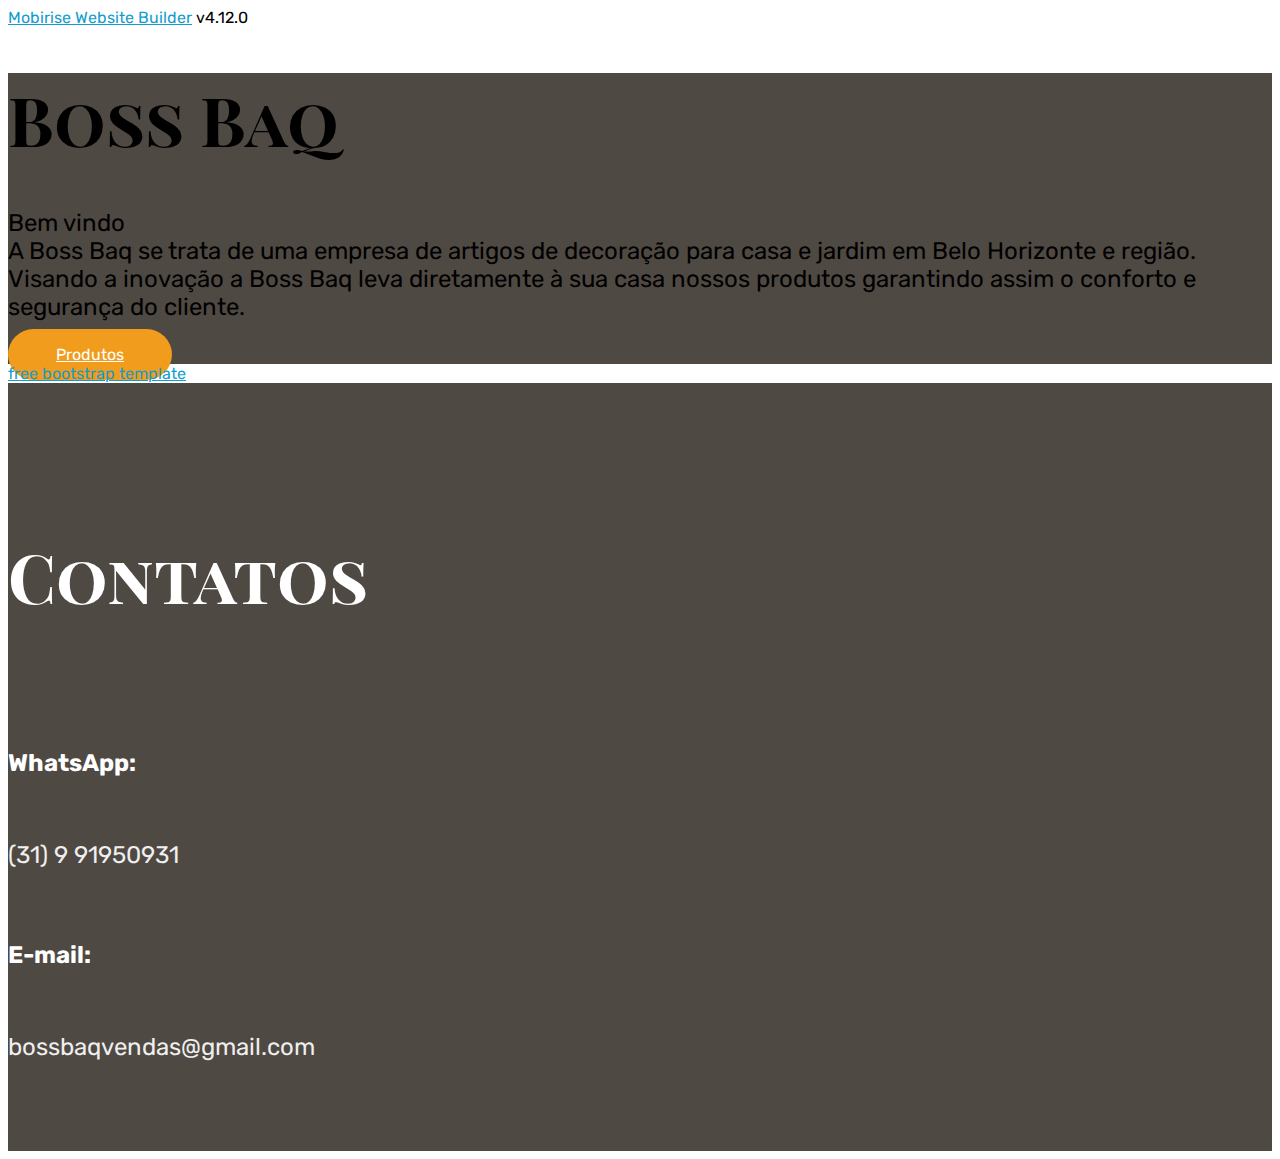
==== index.html @ 39718cab "create github pages" ====
<!DOCTYPE html>
<html  >
<head>
  <!-- Site made with Mobirise Website Builder v4.12.0, https://mobirise.com -->
  <meta charset="UTF-8">
  <meta http-equiv="X-UA-Compatible" content="IE=edge">
  <meta name="generator" content="Mobirise v4.12.0, mobirise.com">
  <meta name="viewport" content="width=device-width, initial-scale=1, minimum-scale=1">
  <link rel="shortcut icon" href="assets/images/logo4.png" type="image/x-icon">
  <meta name="description" content="">
  
  <title>BossBaq</title>
  <link rel="stylesheet" href="assets/web/assets/mobirise-icons/mobirise-icons.css">
  <link rel="stylesheet" href="assets/bootstrap/css/bootstrap.min.css">
  <link rel="stylesheet" href="assets/bootstrap/css/bootstrap-grid.min.css">
  <link rel="stylesheet" href="assets/bootstrap/css/bootstrap-reboot.min.css">
  <link rel="stylesheet" href="assets/tether/tether.min.css">
  <link rel="stylesheet" href="assets/theme/css/style.css">
  <link rel="preload" as="style" href="assets/mobirise/css/mbr-additional.css"><link rel="stylesheet" href="assets/mobirise/css/mbr-additional.css" type="text/css">
  
  
  
</head>
<body>
  <section class="header10 cid-s4LtJeg0G4 mbr-fullscreen mbr-parallax-background" id="header10-3">

    

    

    <div class="container">
        <div class="media-container-column mbr-white p-5 align-left col-lg-8 col-md-10 ml-auto">
            <h1 class="mbr-section-title mbr-bold pb-3 mbr-fonts-style display-1">Boss Baq</h1>
            
            <p class="mbr-text pb-3 mbr-fonts-style display-5">Bem vindo
<br>A Boss Baq se trata de uma empresa de artigos de decoração para casa e jardim em Belo Horizonte e região.
<br>Visando a inovação a Boss Baq leva diretamente à sua casa nossos produtos garantindo assim o conforto e segurança do cliente.</p>
            <div class="mbr-section-btn"><a class="btn btn-md btn-success display-4" href="https://mobirise.co">Produtos</a></div>
        </div>
    </div>

    <div class="mbr-arrow hidden-sm-down" aria-hidden="true">
        <a href="#next">
            <i class="mbri-down mbr-iconfont"></i>
        </a>
    </div>
</section>

<section class="engine"><a href="https://mobirise.info/r">free bootstrap template</a></section><section class="mbr-section contacts2 cid-s4Ly47SV1s" id="contacts2-5">
    <!---->
    
    <!---->
    <!--Overlay-->
    
    <!--Container-->
    <div class="container">
        <div class="row">
            <!--Titles-->
            <div class="title col-12">
                <h2 class="align-left mbr-fonts-style display-1">Contatos</h2>
                
            </div>
            <div class="col-12">
                <div class="row justify-content-center">
                    
                    <div class="col-12 col-md-4">
                        <div class="b b-phone">
                            <h5 class="align-left mbr-fonts-style m-0 display-5">
                                WhatsApp:
                            </h5>
                            <p class="mbr-text align-left mbr-fonts-style display-5">(31) 9 91950931</p>
                        </div>
                    </div>
                    <div class="col-12 col-md-4">
                        <div class="b b-mail">
                            <h5 class="align-left mbr-fonts-style m-0 display-5">
                                E-mail:
                            </h5>
                            <p class="mbr-text align-left mbr-fonts-style display-5">bossbaqvendas@gmail.com</p>
                        </div>
                    </div>
                </div>
            </div>
        </div>
    </div>
</section>


  <script src="assets/web/assets/jquery/jquery.min.js"></script>
  <script src="assets/popper/popper.min.js"></script>
  <script src="assets/bootstrap/js/bootstrap.min.js"></script>
  <script src="assets/tether/tether.min.js"></script>
  <script src="assets/smoothscroll/smooth-scroll.js"></script>
  <script src="assets/parallax/jarallax.min.js"></script>
  <script src="assets/theme/js/script.js"></script>
  
  
</body>
</html>
---- assets/mobirise/css/mbr-additional.css ----
@import url(https://fonts.googleapis.com/css?family=Playfair+Display+SC:400,400i,700,700i,900,900i&display=swap);
@import url(https://fonts.googleapis.com/css?family=Rubik:300,300i,400,400i,500,500i,700,700i,900,900i&display=swap);





body {
  font-family: Rubik;
}
.display-1 {
  font-family: 'Playfair Display SC', serif;
  font-size: 4.25rem;
  font-display: swap;
}
.display-1 > .mbr-iconfont {
  font-size: 6.8rem;
}
.display-2 {
  font-family: 'Rubik', sans-serif;
  font-size: 3rem;
  font-display: swap;
}
.display-2 > .mbr-iconfont {
  font-size: 4.8rem;
}
.display-4 {
  font-family: 'Rubik', sans-serif;
  font-size: 1rem;
  font-display: swap;
}
.display-4 > .mbr-iconfont {
  font-size: 1.6rem;
}
.display-5 {
  font-family: 'Rubik', sans-serif;
  font-size: 1.5rem;
  font-display: swap;
}
.display-5 > .mbr-iconfont {
  font-size: 2.4rem;
}
.display-7 {
  font-family: 'Rubik', sans-serif;
  font-size: 1rem;
  font-display: swap;
}
.display-7 > .mbr-iconfont {
  font-size: 1.6rem;
}
/* ---- Fluid typography for mobile devices ---- */
/* 1.4 - font scale ratio ( bootstrap == 1.42857 ) */
/* 100vw - current viewport width */
/* (48 - 20)  48 == 48rem == 768px, 20 == 20rem == 320px(minimal supported viewport) */
/* 0.65 - min scale variable, may vary */
@media (max-width: 768px) {
  .display-1 {
    font-size: 3.4rem;
    font-size: calc( 2.1374999999999997rem + (4.25 - 2.1374999999999997) * ((100vw - 20rem) / (48 - 20)));
    line-height: calc( 1.4 * (2.1374999999999997rem + (4.25 - 2.1374999999999997) * ((100vw - 20rem) / (48 - 20))));
  }
  .display-2 {
    font-size: 2.4rem;
    font-size: calc( 1.7rem + (3 - 1.7) * ((100vw - 20rem) / (48 - 20)));
    line-height: calc( 1.4 * (1.7rem + (3 - 1.7) * ((100vw - 20rem) / (48 - 20))));
  }
  .display-4 {
    font-size: 0.8rem;
    font-size: calc( 1rem + (1 - 1) * ((100vw - 20rem) / (48 - 20)));
    line-height: calc( 1.4 * (1rem + (1 - 1) * ((100vw - 20rem) / (48 - 20))));
  }
  .display-5 {
    font-size: 1.2rem;
    font-size: calc( 1.175rem + (1.5 - 1.175) * ((100vw - 20rem) / (48 - 20)));
    line-height: calc( 1.4 * (1.175rem + (1.5 - 1.175) * ((100vw - 20rem) / (48 - 20))));
  }
}
/* Buttons */
.btn {
  padding: 1rem 3rem;
  border-radius: 3px;
}
.btn-sm {
  padding: 0.6rem 1.5rem;
  border-radius: 3px;
}
.btn-md {
  padding: 1rem 3rem;
  border-radius: 3px;
}
.btn-lg {
  padding: 1.2rem 3.2rem;
  border-radius: 3px;
}
.bg-primary {
  background-color: #149dcc !important;
}
.bg-success {
  background-color: #f19c1c !important;
}
.bg-info {
  background-color: #82786e !important;
}
.bg-warning {
  background-color: #879a9f !important;
}
.bg-danger {
  background-color: #b1a374 !important;
}
.btn-primary,
.btn-primary:active {
  background-color: #149dcc !important;
  border-color: #149dcc !important;
  color: #ffffff !important;
}
.btn-primary:hover,
.btn-primary:focus,
.btn-primary.focus,
.btn-primary.active {
  color: #ffffff !important;
  background-color: #0d6786 !important;
  border-color: #0d6786 !important;
}
.btn-primary.disabled,
.btn-primary:disabled {
  color: #ffffff !important;
  background-color: #0d6786 !important;
  border-color: #0d6786 !important;
}
.btn-secondary,
.btn-secondary:active {
  background-color: #ff3366 !important;
  border-color: #ff3366 !important;
  color: #ffffff !important;
}
.btn-secondary:hover,
.btn-secondary:focus,
.btn-secondary.focus,
.btn-secondary.active {
  color: #ffffff !important;
  background-color: #e50039 !important;
  border-color: #e50039 !important;
}
.btn-secondary.disabled,
.btn-secondary:disabled {
  color: #ffffff !important;
  background-color: #e50039 !important;
  border-color: #e50039 !important;
}
.btn-info,
.btn-info:active {
  background-color: #82786e !important;
  border-color: #82786e !important;
  color: #ffffff !important;
}
.btn-info:hover,
.btn-info:focus,
.btn-info.focus,
.btn-info.active {
  color: #ffffff !important;
  background-color: #59524b !important;
  border-color: #59524b !important;
}
.btn-info.disabled,
.btn-info:disabled {
  color: #ffffff !important;
  background-color: #59524b !important;
  border-color: #59524b !important;
}
.btn-success,
.btn-success:active {
  background-color: #f19c1c !important;
  border-color: #f19c1c !important;
  color: #ffffff !important;
}
.btn-success:hover,
.btn-success:focus,
.btn-success.focus,
.btn-success.active {
  color: #ffffff !important;
  background-color: #b5710b !important;
  border-color: #b5710b !important;
}
.btn-success.disabled,
.btn-success:disabled {
  color: #ffffff !important;
  background-color: #b5710b !important;
  border-color: #b5710b !important;
}
.btn-warning,
.btn-warning:active {
  background-color: #879a9f !important;
  border-color: #879a9f !important;
  color: #ffffff !important;
}
.btn-warning:hover,
.btn-warning:focus,
.btn-warning.focus,
.btn-warning.active {
  color: #ffffff !important;
  background-color: #617479 !important;
  border-color: #617479 !important;
}
.btn-warning.disabled,
.btn-warning:disabled {
  color: #ffffff !important;
  background-color: #617479 !important;
  border-color: #617479 !important;
}
.btn-danger,
.btn-danger:active {
  background-color: #b1a374 !important;
  border-color: #b1a374 !important;
  color: #ffffff !important;
}
.btn-danger:hover,
.btn-danger:focus,
.btn-danger.focus,
.btn-danger.active {
  color: #ffffff !important;
  background-color: #8b7d4e !important;
  border-color: #8b7d4e !important;
}
.btn-danger.disabled,
.btn-danger:disabled {
  color: #ffffff !important;
  background-color: #8b7d4e !important;
  border-color: #8b7d4e !important;
}
.btn-white {
  color: #333333 !important;
}
.btn-white,
.btn-white:active {
  background-color: #ffffff !important;
  border-color: #ffffff !important;
  color: #808080 !important;
}
.btn-white:hover,
.btn-white:focus,
.btn-white.focus,
.btn-white.active {
  color: #808080 !important;
  background-color: #d9d9d9 !important;
  border-color: #d9d9d9 !important;
}
.btn-white.disabled,
.btn-white:disabled {
  color: #808080 !important;
  background-color: #d9d9d9 !important;
  border-color: #d9d9d9 !important;
}
.btn-black,
.btn-black:active {
  background-color: #333333 !important;
  border-color: #333333 !important;
  color: #ffffff !important;
}
.btn-black:hover,
.btn-black:focus,
.btn-black.focus,
.btn-black.active {
  color: #ffffff !important;
  background-color: #0d0d0d !important;
  border-color: #0d0d0d !important;
}
.btn-black.disabled,
.btn-black:disabled {
  color: #ffffff !important;
  background-color: #0d0d0d !important;
  border-color: #0d0d0d !important;
}
.btn-primary-outline,
.btn-primary-outline:active {
  background: none;
  border-color: #0b566f;
  color: #0b566f;
}
.btn-primary-outline:hover,
.btn-primary-outline:focus,
.btn-primary-outline.focus,
.btn-primary-outline.active {
  color: #ffffff;
  background-color: #149dcc;
  border-color: #149dcc;
}
.btn-primary-outline.disabled,
.btn-primary-outline:disabled {
  color: #ffffff !important;
  background-color: #149dcc !important;
  border-color: #149dcc !important;
}
.btn-secondary-outline,
.btn-secondary-outline:active {
  background: none;
  border-color: #cc0033;
  color: #cc0033;
}
.btn-secondary-outline:hover,
.btn-secondary-outline:focus,
.btn-secondary-outline.focus,
.btn-secondary-outline.active {
  color: #ffffff;
  background-color: #ff3366;
  border-color: #ff3366;
}
.btn-secondary-outline.disabled,
.btn-secondary-outline:disabled {
  color: #ffffff !important;
  background-color: #ff3366 !important;
  border-color: #ff3366 !important;
}
.btn-info-outline,
.btn-info-outline:active {
  background: none;
  border-color: #4b453f;
  color: #4b453f;
}
.btn-info-outline:hover,
.btn-info-outline:focus,
.btn-info-outline.focus,
.btn-info-outline.active {
  color: #ffffff;
  background-color: #82786e;
  border-color: #82786e;
}
.btn-info-outline.disabled,
.btn-info-outline:disabled {
  color: #ffffff !important;
  background-color: #82786e !important;
  border-color: #82786e !important;
}
.btn-success-outline,
.btn-success-outline:active {
  background: none;
  border-color: #9d620a;
  color: #9d620a;
}
.btn-success-outline:hover,
.btn-success-outline:focus,
.btn-success-outline.focus,
.btn-success-outline.active {
  color: #ffffff;
  background-color: #f19c1c;
  border-color: #f19c1c;
}
.btn-success-outline.disabled,
.btn-success-outline:disabled {
  color: #ffffff !important;
  background-color: #f19c1c !important;
  border-color: #f19c1c !important;
}
.btn-warning-outline,
.btn-warning-outline:active {
  background: none;
  border-color: #55666b;
  color: #55666b;
}
.btn-warning-outline:hover,
.btn-warning-outline:focus,
.btn-warning-outline.focus,
.btn-warning-outline.active {
  color: #ffffff;
  background-color: #879a9f;
  border-color: #879a9f;
}
.btn-warning-outline.disabled,
.btn-warning-outline:disabled {
  color: #ffffff !important;
  background-color: #879a9f !important;
  border-color: #879a9f !important;
}
.btn-danger-outline,
.btn-danger-outline:active {
  background: none;
  border-color: #7a6e45;
  color: #7a6e45;
}
.btn-danger-outline:hover,
.btn-danger-outline:focus,
.btn-danger-outline.focus,
.btn-danger-outline.active {
  color: #ffffff;
  background-color: #b1a374;
  border-color: #b1a374;
}
.btn-danger-outline.disabled,
.btn-danger-outline:disabled {
  color: #ffffff !important;
  background-color: #b1a374 !important;
  border-color: #b1a374 !important;
}
.btn-black-outline,
.btn-black-outline:active {
  background: none;
  border-color: #000000;
  color: #000000;
}
.btn-black-outline:hover,
.btn-black-outline:focus,
.btn-black-outline.focus,
.btn-black-outline.active {
  color: #ffffff;
  background-color: #333333;
  border-color: #333333;
}
.btn-black-outline.disabled,
.btn-black-outline:disabled {
  color: #ffffff !important;
  background-color: #333333 !important;
  border-color: #333333 !important;
}
.btn-white-outline,
.btn-white-outline:active,
.btn-white-outline.active {
  background: none;
  border-color: #ffffff;
  color: #ffffff;
}
.btn-white-outline:hover,
.btn-white-outline:focus,
.btn-white-outline.focus {
  color: #333333;
  background-color: #ffffff;
  border-color: #ffffff;
}
.text-primary {
  color: #149dcc !important;
}
.text-secondary {
  color: #ff3366 !important;
}
.text-success {
  color: #f19c1c !important;
}
.text-info {
  color: #82786e !important;
}
.text-warning {
  color: #879a9f !important;
}
.text-danger {
  color: #b1a374 !important;
}
.text-white {
  color: #ffffff !important;
}
.text-black {
  color: #000000 !important;
}
a.text-primary:hover,
a.text-primary:focus {
  color: #0b566f !important;
}
a.text-secondary:hover,
a.text-secondary:focus {
  color: #cc0033 !important;
}
a.text-success:hover,
a.text-success:focus {
  color: #9d620a !important;
}
a.text-info:hover,
a.text-info:focus {
  color: #4b453f !important;
}
a.text-warning:hover,
a.text-warning:focus {
  color: #55666b !important;
}
a.text-danger:hover,
a.text-danger:focus {
  color: #7a6e45 !important;
}
a.text-white:hover,
a.text-white:focus {
  color: #b3b3b3 !important;
}
a.text-black:hover,
a.text-black:focus {
  color: #4d4d4d !important;
}
.alert-success {
  background-color: #70c770;
}
.alert-info {
  background-color: #82786e;
}
.alert-warning {
  background-color: #879a9f;
}
.alert-danger {
  background-color: #b1a374;
}
.mbr-section-btn a.btn:not(.btn-form) {
  border-radius: 100px;
}
.mbr-section-btn a.btn:not(.btn-form):hover,
.mbr-section-btn a.btn:not(.btn-form):focus {
  box-shadow: none !important;
}
.mbr-section-btn a.btn:not(.btn-form):hover,
.mbr-section-btn a.btn:not(.btn-form):focus {
  box-shadow: 0 10px 40px 0 rgba(0, 0, 0, 0.2) !important;
  -webkit-box-shadow: 0 10px 40px 0 rgba(0, 0, 0, 0.2) !important;
}
.mbr-gallery-filter li a {
  border-radius: 100px !important;
}
.mbr-gallery-filter li.active .btn {
  background-color: #149dcc;
  border-color: #149dcc;
  color: #ffffff;
}
.mbr-gallery-filter li.active .btn:focus {
  box-shadow: none;
}
.nav-tabs .nav-link {
  border-radius: 100px !important;
}
a,
a:hover {
  color: #149dcc;
}
.mbr-plan-header.bg-primary .mbr-plan-subtitle,
.mbr-plan-header.bg-primary .mbr-plan-price-desc {
  color: #b4e6f8;
}
.mbr-plan-header.bg-success .mbr-plan-subtitle,
.mbr-plan-header.bg-success .mbr-plan-price-desc {
  color: #fdf0dc;
}
.mbr-plan-header.bg-info .mbr-plan-subtitle,
.mbr-plan-header.bg-info .mbr-plan-price-desc {
  color: #beb8b2;
}
.mbr-plan-header.bg-warning .mbr-plan-subtitle,
.mbr-plan-header.bg-warning .mbr-plan-price-desc {
  color: #ced6d8;
}
.mbr-plan-header.bg-danger .mbr-plan-subtitle,
.mbr-plan-header.bg-danger .mbr-plan-price-desc {
  color: #dfd9c6;
}
/* Scroll to top button*/
.scrollToTop_wraper {
  display: none;
}
.form-control {
  font-family: 'Rubik', sans-serif;
  font-size: 1rem;
  font-display: swap;
}
.form-control > .mbr-iconfont {
  font-size: 1.6rem;
}
blockquote {
  border-color: #149dcc;
}
/* Forms */
.mbr-form .btn {
  margin: .4rem 0;
}
.mbr-form .input-group-btn a.btn {
  border-radius: 100px !important;
}
.mbr-form .input-group-btn a.btn:hover {
  box-shadow: 0 10px 40px 0 rgba(0, 0, 0, 0.2);
}
.mbr-form .input-group-btn button[type="submit"] {
  border-radius: 100px !important;
  padding: 1rem 3rem;
}
.mbr-form .input-group-btn button[type="submit"]:hover {
  box-shadow: 0 10px 40px 0 rgba(0, 0, 0, 0.2);
}
.form2 .form-control {
  border-top-left-radius: 100px;
  border-bottom-left-radius: 100px;
}
.form2 .input-group-btn a.btn {
  border-top-left-radius: 0 !important;
  border-bottom-left-radius: 0 !important;
}
.form2 .input-group-btn button[type="submit"] {
  border-top-left-radius: 0 !important;
  border-bottom-left-radius: 0 !important;
}
.form3 input[type="email"] {
  border-radius: 100px !important;
}
@media (max-width: 349px) {
  .form2 input[type="email"] {
    border-radius: 100px !important;
  }
  .form2 .input-group-btn a.btn {
    border-radius: 100px !important;
  }
  .form2 .input-group-btn button[type="submit"] {
    border-radius: 100px !important;
  }
}
@media (max-width: 767px) {
  .btn {
    font-size: .75rem !important;
  }
  .btn .mbr-iconfont {
    font-size: 1rem !important;
  }
}
/* Footer */
.mbr-footer-content li::before,
.mbr-footer .mbr-contacts li::before {
  background: #149dcc;
}
.mbr-footer-content li a:hover,
.mbr-footer .mbr-contacts li a:hover {
  color: #149dcc;
}
.footer3 input[type="email"],
.footer4 input[type="email"] {
  border-radius: 100px !important;
}
.footer3 .input-group-btn a.btn,
.footer4 .input-group-btn a.btn {
  border-radius: 100px !important;
}
.footer3 .input-group-btn button[type="submit"],
.footer4 .input-group-btn button[type="submit"] {
  border-radius: 100px !important;
}
/* Headers*/
.header13 .form-inline input[type="email"],
.header14 .form-inline input[type="email"] {
  border-radius: 100px;
}
.header13 .form-inline input[type="text"],
.header14 .form-inline input[type="text"] {
  border-radius: 100px;
}
.header13 .form-inline input[type="tel"],
.header14 .form-inline input[type="tel"] {
  border-radius: 100px;
}
.header13 .form-inline a.btn,
.header14 .form-inline a.btn {
  border-radius: 100px;
}
.header13 .form-inline button,
.header14 .form-inline button {
  border-radius: 100px !important;
}
@media screen and (-ms-high-contrast: active), (-ms-high-contrast: none) {
  .card-wrapper {
    flex: auto !important;
  }
}
.jq-selectbox li:hover,
.jq-selectbox li.selected {
  background-color: #149dcc;
  color: #ffffff;
}
.jq-selectbox .jq-selectbox__trigger-arrow,
.jq-number__spin.minus:after,
.jq-number__spin.plus:after {
  transition: 0.4s;
  border-top-color: currentColor;
  border-bottom-color: currentColor;
}
.jq-selectbox:hover .jq-selectbox__trigger-arrow,
.jq-number__spin.minus:hover:after,
.jq-number__spin.plus:hover:after {
  border-top-color: #149dcc;
  border-bottom-color: #149dcc;
}
.xdsoft_datetimepicker .xdsoft_calendar td.xdsoft_default,
.xdsoft_datetimepicker .xdsoft_calendar td.xdsoft_current,
.xdsoft_datetimepicker .xdsoft_timepicker .xdsoft_time_box > div > div.xdsoft_current {
  color: #ffffff !important;
  background-color: #149dcc !important;
  box-shadow: none !important;
}
.xdsoft_datetimepicker .xdsoft_calendar td:hover,
.xdsoft_datetimepicker .xdsoft_timepicker .xdsoft_time_box > div > div:hover {
  color: #ffffff !important;
  background: #ff3366 !important;
  box-shadow: none !important;
}
.lazy-bg {
  background-image: none !important;
}
.lazy-placeholder:not(section),
.lazy-none {
  display: block;
  position: relative;
  padding-bottom: 56.25%;
}
iframe.lazy-placeholder,
.lazy-placeholder:after {
  content: '';
  position: absolute;
  width: 100px;
  height: 100px;
  background: transparent no-repeat center;
  background-size: contain;
  top: 50%;
  left: 50%;
  transform: translateX(-50%) translateY(-50%);
  background-image: url("data:image/svg+xml;charset=UTF-8,%3csvg width='32' height='32' viewBox='0 0 64 64' xmlns='http://www.w3.org/2000/svg' stroke='%23149dcc' %3e%3cg fill='none' fill-rule='evenodd'%3e%3cg transform='translate(16 16)' stroke-width='2'%3e%3ccircle stroke-opacity='.5' cx='16' cy='16' r='16'/%3e%3cpath d='M32 16c0-9.94-8.06-16-16-16'%3e%3canimateTransform attributeName='transform' type='rotate' from='0 16 16' to='360 16 16' dur='1s' repeatCount='indefinite'/%3e%3c/path%3e%3c/g%3e%3c/g%3e%3c/svg%3e");
}
section.lazy-placeholder:after {
  opacity: 0.3;
}
.cid-s4LtJeg0G4 {
  background-image: url("../../../assets/images/mbr-1920x1080.jpg");
}
.cid-s4LtJeg0G4 .mbr-section-subtitle {
  letter-spacing: .2rem;
}
.cid-s4LtJeg0G4 .media-container-column {
  background-color: #4f4943;
}
@media (max-width: 767px) {
  .cid-s4LtJeg0G4 .media-container-column {
    padding: 1rem !important;
  }
}
.cid-s4Ly47SV1s {
  padding-top: 90px;
  padding-bottom: 90px;
  background-color: #4f4943;
}
.cid-s4Ly47SV1s .mbr-text {
  color: #efefef;
  margin: 0;
  padding-top: 1.5rem;
}
.cid-s4Ly47SV1s div.b {
  padding-top: 2rem;
}
.cid-s4Ly47SV1s H2 {
  color: #ffffff;
}
.cid-s4Ly47SV1s H5 {
  color: #ffffff;
}
.cid-s4LzmIiP7a {
  padding-top: 60px;
  padding-bottom: 60px;
  background-image: url("../../../assets/images/mbr-1920x1270.jpg");
}
.cid-s4LzmIiP7a H2 {
  color: #232323;
}
.cid-s4LzXErRZ6 {
  padding-top: 30px;
  padding-bottom: 30px;
  background-color: #2e2e2e;
}
.cid-s4LzXErRZ6 .line {
  background-color: #ffffff;
  color: #ffffff;
  align: center;
  height: 2px;
  margin: 0 auto;
}
.cid-s4LzXErRZ6 .section-text {
  padding: 2rem 0;
}
.cid-s4LzXErRZ6 .inner-container {
  margin: 0 auto;
}
@media (max-width: 768px) {
  .cid-s4LzXErRZ6 .inner-container {
    width: 100% !important;
  }
}
---- assets/mobirise/css/mbr-additional.css ----
@import url(https://fonts.googleapis.com/css?family=Playfair+Display+SC:400,400i,700,700i,900,900i&display=swap);
@import url(https://fonts.googleapis.com/css?family=Rubik:300,300i,400,400i,500,500i,700,700i,900,900i&display=swap);





body {
  font-family: Rubik;
}
.display-1 {
  font-family: 'Playfair Display SC', serif;
  font-size: 4.25rem;
  font-display: swap;
}
.display-1 > .mbr-iconfont {
  font-size: 6.8rem;
}
.display-2 {
  font-family: 'Rubik', sans-serif;
  font-size: 3rem;
  font-display: swap;
}
.display-2 > .mbr-iconfont {
  font-size: 4.8rem;
}
.display-4 {
  font-family: 'Rubik', sans-serif;
  font-size: 1rem;
  font-display: swap;
}
.display-4 > .mbr-iconfont {
  font-size: 1.6rem;
}
.display-5 {
  font-family: 'Rubik', sans-serif;
  font-size: 1.5rem;
  font-display: swap;
}
.display-5 > .mbr-iconfont {
  font-size: 2.4rem;
}
.display-7 {
  font-family: 'Rubik', sans-serif;
  font-size: 1rem;
  font-display: swap;
}
.display-7 > .mbr-iconfont {
  font-size: 1.6rem;
}
/* ---- Fluid typography for mobile devices ---- */
/* 1.4 - font scale ratio ( bootstrap == 1.42857 ) */
/* 100vw - current viewport width */
/* (48 - 20)  48 == 48rem == 768px, 20 == 20rem == 320px(minimal supported viewport) */
/* 0.65 - min scale variable, may vary */
@media (max-width: 768px) {
  .display-1 {
    font-size: 3.4rem;
    font-size: calc( 2.1374999999999997rem + (4.25 - 2.1374999999999997) * ((100vw - 20rem) / (48 - 20)));
    line-height: calc( 1.4 * (2.1374999999999997rem + (4.25 - 2.1374999999999997) * ((100vw - 20rem) / (48 - 20))));
  }
  .display-2 {
    font-size: 2.4rem;
    font-size: calc( 1.7rem + (3 - 1.7) * ((100vw - 20rem) / (48 - 20)));
    line-height: calc( 1.4 * (1.7rem + (3 - 1.7) * ((100vw - 20rem) / (48 - 20))));
  }
  .display-4 {
    font-size: 0.8rem;
    font-size: calc( 1rem + (1 - 1) * ((100vw - 20rem) / (48 - 20)));
    line-height: calc( 1.4 * (1rem + (1 - 1) * ((100vw - 20rem) / (48 - 20))));
  }
  .display-5 {
    font-size: 1.2rem;
    font-size: calc( 1.175rem + (1.5 - 1.175) * ((100vw - 20rem) / (48 - 20)));
    line-height: calc( 1.4 * (1.175rem + (1.5 - 1.175) * ((100vw - 20rem) / (48 - 20))));
  }
}
/* Buttons */
.btn {
  padding: 1rem 3rem;
  border-radius: 3px;
}
.btn-sm {
  padding: 0.6rem 1.5rem;
  border-radius: 3px;
}
.btn-md {
  padding: 1rem 3rem;
  border-radius: 3px;
}
.btn-lg {
  padding: 1.2rem 3.2rem;
  border-radius: 3px;
}
.bg-primary {
  background-color: #149dcc !important;
}
.bg-success {
  background-color: #f19c1c !important;
}
.bg-info {
  background-color: #82786e !important;
}
.bg-warning {
  background-color: #879a9f !important;
}
.bg-danger {
  background-color: #b1a374 !important;
}
.btn-primary,
.btn-primary:active {
  background-color: #149dcc !important;
  border-color: #149dcc !important;
  color: #ffffff !important;
}
.btn-primary:hover,
.btn-primary:focus,
.btn-primary.focus,
.btn-primary.active {
  color: #ffffff !important;
  background-color: #0d6786 !important;
  border-color: #0d6786 !important;
}
.btn-primary.disabled,
.btn-primary:disabled {
  color: #ffffff !important;
  background-color: #0d6786 !important;
  border-color: #0d6786 !important;
}
.btn-secondary,
.btn-secondary:active {
  background-color: #ff3366 !important;
  border-color: #ff3366 !important;
  color: #ffffff !important;
}
.btn-secondary:hover,
.btn-secondary:focus,
.btn-secondary.focus,
.btn-secondary.active {
  color: #ffffff !important;
  background-color: #e50039 !important;
  border-color: #e50039 !important;
}
.btn-secondary.disabled,
.btn-secondary:disabled {
  color: #ffffff !important;
  background-color: #e50039 !important;
  border-color: #e50039 !important;
}
.btn-info,
.btn-info:active {
  background-color: #82786e !important;
  border-color: #82786e !important;
  color: #ffffff !important;
}
.btn-info:hover,
.btn-info:focus,
.btn-info.focus,
.btn-info.active {
  color: #ffffff !important;
  background-color: #59524b !important;
  border-color: #59524b !important;
}
.btn-info.disabled,
.btn-info:disabled {
  color: #ffffff !important;
  background-color: #59524b !important;
  border-color: #59524b !important;
}
.btn-success,
.btn-success:active {
  background-color: #f19c1c !important;
  border-color: #f19c1c !important;
  color: #ffffff !important;
}
.btn-success:hover,
.btn-success:focus,
.btn-success.focus,
.btn-success.active {
  color: #ffffff !important;
  background-color: #b5710b !important;
  border-color: #b5710b !important;
}
.btn-success.disabled,
.btn-success:disabled {
  color: #ffffff !important;
  background-color: #b5710b !important;
  border-color: #b5710b !important;
}
.btn-warning,
.btn-warning:active {
  background-color: #879a9f !important;
  border-color: #879a9f !important;
  color: #ffffff !important;
}
.btn-warning:hover,
.btn-warning:focus,
.btn-warning.focus,
.btn-warning.active {
  color: #ffffff !important;
  background-color: #617479 !important;
  border-color: #617479 !important;
}
.btn-warning.disabled,
.btn-warning:disabled {
  color: #ffffff !important;
  background-color: #617479 !important;
  border-color: #617479 !important;
}
.btn-danger,
.btn-danger:active {
  background-color: #b1a374 !important;
  border-color: #b1a374 !important;
  color: #ffffff !important;
}
.btn-danger:hover,
.btn-danger:focus,
.btn-danger.focus,
.btn-danger.active {
  color: #ffffff !important;
  background-color: #8b7d4e !important;
  border-color: #8b7d4e !important;
}
.btn-danger.disabled,
.btn-danger:disabled {
  color: #ffffff !important;
  background-color: #8b7d4e !important;
  border-color: #8b7d4e !important;
}
.btn-white {
  color: #333333 !important;
}
.btn-white,
.btn-white:active {
  background-color: #ffffff !important;
  border-color: #ffffff !important;
  color: #808080 !important;
}
.btn-white:hover,
.btn-white:focus,
.btn-white.focus,
.btn-white.active {
  color: #808080 !important;
  background-color: #d9d9d9 !important;
  border-color: #d9d9d9 !important;
}
.btn-white.disabled,
.btn-white:disabled {
  color: #808080 !important;
  background-color: #d9d9d9 !important;
  border-color: #d9d9d9 !important;
}
.btn-black,
.btn-black:active {
  background-color: #333333 !important;
  border-color: #333333 !important;
  color: #ffffff !important;
}
.btn-black:hover,
.btn-black:focus,
.btn-black.focus,
.btn-black.active {
  color: #ffffff !important;
  background-color: #0d0d0d !important;
  border-color: #0d0d0d !important;
}
.btn-black.disabled,
.btn-black:disabled {
  color: #ffffff !important;
  background-color: #0d0d0d !important;
  border-color: #0d0d0d !important;
}
.btn-primary-outline,
.btn-primary-outline:active {
  background: none;
  border-color: #0b566f;
  color: #0b566f;
}
.btn-primary-outline:hover,
.btn-primary-outline:focus,
.btn-primary-outline.focus,
.btn-primary-outline.active {
  color: #ffffff;
  background-color: #149dcc;
  border-color: #149dcc;
}
.btn-primary-outline.disabled,
.btn-primary-outline:disabled {
  color: #ffffff !important;
  background-color: #149dcc !important;
  border-color: #149dcc !important;
}
.btn-secondary-outline,
.btn-secondary-outline:active {
  background: none;
  border-color: #cc0033;
  color: #cc0033;
}
.btn-secondary-outline:hover,
.btn-secondary-outline:focus,
.btn-secondary-outline.focus,
.btn-secondary-outline.active {
  color: #ffffff;
  background-color: #ff3366;
  border-color: #ff3366;
}
.btn-secondary-outline.disabled,
.btn-secondary-outline:disabled {
  color: #ffffff !important;
  background-color: #ff3366 !important;
  border-color: #ff3366 !important;
}
.btn-info-outline,
.btn-info-outline:active {
  background: none;
  border-color: #4b453f;
  color: #4b453f;
}
.btn-info-outline:hover,
.btn-info-outline:focus,
.btn-info-outline.focus,
.btn-info-outline.active {
  color: #ffffff;
  background-color: #82786e;
  border-color: #82786e;
}
.btn-info-outline.disabled,
.btn-info-outline:disabled {
  color: #ffffff !important;
  background-color: #82786e !important;
  border-color: #82786e !important;
}
.btn-success-outline,
.btn-success-outline:active {
  background: none;
  border-color: #9d620a;
  color: #9d620a;
}
.btn-success-outline:hover,
.btn-success-outline:focus,
.btn-success-outline.focus,
.btn-success-outline.active {
  color: #ffffff;
  background-color: #f19c1c;
  border-color: #f19c1c;
}
.btn-success-outline.disabled,
.btn-success-outline:disabled {
  color: #ffffff !important;
  background-color: #f19c1c !important;
  border-color: #f19c1c !important;
}
.btn-warning-outline,
.btn-warning-outline:active {
  background: none;
  border-color: #55666b;
  color: #55666b;
}
.btn-warning-outline:hover,
.btn-warning-outline:focus,
.btn-warning-outline.focus,
.btn-warning-outline.active {
  color: #ffffff;
  background-color: #879a9f;
  border-color: #879a9f;
}
.btn-warning-outline.disabled,
.btn-warning-outline:disabled {
  color: #ffffff !important;
  background-color: #879a9f !important;
  border-color: #879a9f !important;
}
.btn-danger-outline,
.btn-danger-outline:active {
  background: none;
  border-color: #7a6e45;
  color: #7a6e45;
}
.btn-danger-outline:hover,
.btn-danger-outline:focus,
.btn-danger-outline.focus,
.btn-danger-outline.active {
  color: #ffffff;
  background-color: #b1a374;
  border-color: #b1a374;
}
.btn-danger-outline.disabled,
.btn-danger-outline:disabled {
  color: #ffffff !important;
  background-color: #b1a374 !important;
  border-color: #b1a374 !important;
}
.btn-black-outline,
.btn-black-outline:active {
  background: none;
  border-color: #000000;
  color: #000000;
}
.btn-black-outline:hover,
.btn-black-outline:focus,
.btn-black-outline.focus,
.btn-black-outline.active {
  color: #ffffff;
  background-color: #333333;
  border-color: #333333;
}
.btn-black-outline.disabled,
.btn-black-outline:disabled {
  color: #ffffff !important;
  background-color: #333333 !important;
  border-color: #333333 !important;
}
.btn-white-outline,
.btn-white-outline:active,
.btn-white-outline.active {
  background: none;
  border-color: #ffffff;
  color: #ffffff;
}
.btn-white-outline:hover,
.btn-white-outline:focus,
.btn-white-outline.focus {
  color: #333333;
  background-color: #ffffff;
  border-color: #ffffff;
}
.text-primary {
  color: #149dcc !important;
}
.text-secondary {
  color: #ff3366 !important;
}
.text-success {
  color: #f19c1c !important;
}
.text-info {
  color: #82786e !important;
}
.text-warning {
  color: #879a9f !important;
}
.text-danger {
  color: #b1a374 !important;
}
.text-white {
  color: #ffffff !important;
}
.text-black {
  color: #000000 !important;
}
a.text-primary:hover,
a.text-primary:focus {
  color: #0b566f !important;
}
a.text-secondary:hover,
a.text-secondary:focus {
  color: #cc0033 !important;
}
a.text-success:hover,
a.text-success:focus {
  color: #9d620a !important;
}
a.text-info:hover,
a.text-info:focus {
  color: #4b453f !important;
}
a.text-warning:hover,
a.text-warning:focus {
  color: #55666b !important;
}
a.text-danger:hover,
a.text-danger:focus {
  color: #7a6e45 !important;
}
a.text-white:hover,
a.text-white:focus {
  color: #b3b3b3 !important;
}
a.text-black:hover,
a.text-black:focus {
  color: #4d4d4d !important;
}
.alert-success {
  background-color: #70c770;
}
.alert-info {
  background-color: #82786e;
}
.alert-warning {
  background-color: #879a9f;
}
.alert-danger {
  background-color: #b1a374;
}
.mbr-section-btn a.btn:not(.btn-form) {
  border-radius: 100px;
}
.mbr-section-btn a.btn:not(.btn-form):hover,
.mbr-section-btn a.btn:not(.btn-form):focus {
  box-shadow: none !important;
}
.mbr-section-btn a.btn:not(.btn-form):hover,
.mbr-section-btn a.btn:not(.btn-form):focus {
  box-shadow: 0 10px 40px 0 rgba(0, 0, 0, 0.2) !important;
  -webkit-box-shadow: 0 10px 40px 0 rgba(0, 0, 0, 0.2) !important;
}
.mbr-gallery-filter li a {
  border-radius: 100px !important;
}
.mbr-gallery-filter li.active .btn {
  background-color: #149dcc;
  border-color: #149dcc;
  color: #ffffff;
}
.mbr-gallery-filter li.active .btn:focus {
  box-shadow: none;
}
.nav-tabs .nav-link {
  border-radius: 100px !important;
}
a,
a:hover {
  color: #149dcc;
}
.mbr-plan-header.bg-primary .mbr-plan-subtitle,
.mbr-plan-header.bg-primary .mbr-plan-price-desc {
  color: #b4e6f8;
}
.mbr-plan-header.bg-success .mbr-plan-subtitle,
.mbr-plan-header.bg-success .mbr-plan-price-desc {
  color: #fdf0dc;
}
.mbr-plan-header.bg-info .mbr-plan-subtitle,
.mbr-plan-header.bg-info .mbr-plan-price-desc {
  color: #beb8b2;
}
.mbr-plan-header.bg-warning .mbr-plan-subtitle,
.mbr-plan-header.bg-warning .mbr-plan-price-desc {
  color: #ced6d8;
}
.mbr-plan-header.bg-danger .mbr-plan-subtitle,
.mbr-plan-header.bg-danger .mbr-plan-price-desc {
  color: #dfd9c6;
}
/* Scroll to top button*/
.scrollToTop_wraper {
  display: none;
}
.form-control {
  font-family: 'Rubik', sans-serif;
  font-size: 1rem;
  font-display: swap;
}
.form-control > .mbr-iconfont {
  font-size: 1.6rem;
}
blockquote {
  border-color: #149dcc;
}
/* Forms */
.mbr-form .btn {
  margin: .4rem 0;
}
.mbr-form .input-group-btn a.btn {
  border-radius: 100px !important;
}
.mbr-form .input-group-btn a.btn:hover {
  box-shadow: 0 10px 40px 0 rgba(0, 0, 0, 0.2);
}
.mbr-form .input-group-btn button[type="submit"] {
  border-radius: 100px !important;
  padding: 1rem 3rem;
}
.mbr-form .input-group-btn button[type="submit"]:hover {
  box-shadow: 0 10px 40px 0 rgba(0, 0, 0, 0.2);
}
.form2 .form-control {
  border-top-left-radius: 100px;
  border-bottom-left-radius: 100px;
}
.form2 .input-group-btn a.btn {
  border-top-left-radius: 0 !important;
  border-bottom-left-radius: 0 !important;
}
.form2 .input-group-btn button[type="submit"] {
  border-top-left-radius: 0 !important;
  border-bottom-left-radius: 0 !important;
}
.form3 input[type="email"] {
  border-radius: 100px !important;
}
@media (max-width: 349px) {
  .form2 input[type="email"] {
    border-radius: 100px !important;
  }
  .form2 .input-group-btn a.btn {
    border-radius: 100px !important;
  }
  .form2 .input-group-btn button[type="submit"] {
    border-radius: 100px !important;
  }
}
@media (max-width: 767px) {
  .btn {
    font-size: .75rem !important;
  }
  .btn .mbr-iconfont {
    font-size: 1rem !important;
  }
}
/* Footer */
.mbr-footer-content li::before,
.mbr-footer .mbr-contacts li::before {
  background: #149dcc;
}
.mbr-footer-content li a:hover,
.mbr-footer .mbr-contacts li a:hover {
  color: #149dcc;
}
.footer3 input[type="email"],
.footer4 input[type="email"] {
  border-radius: 100px !important;
}
.footer3 .input-group-btn a.btn,
.footer4 .input-group-btn a.btn {
  border-radius: 100px !important;
}
.footer3 .input-group-btn button[type="submit"],
.footer4 .input-group-btn button[type="submit"] {
  border-radius: 100px !important;
}
/* Headers*/
.header13 .form-inline input[type="email"],
.header14 .form-inline input[type="email"] {
  border-radius: 100px;
}
.header13 .form-inline input[type="text"],
.header14 .form-inline input[type="text"] {
  border-radius: 100px;
}
.header13 .form-inline input[type="tel"],
.header14 .form-inline input[type="tel"] {
  border-radius: 100px;
}
.header13 .form-inline a.btn,
.header14 .form-inline a.btn {
  border-radius: 100px;
}
.header13 .form-inline button,
.header14 .form-inline button {
  border-radius: 100px !important;
}
@media screen and (-ms-high-contrast: active), (-ms-high-contrast: none) {
  .card-wrapper {
    flex: auto !important;
  }
}
.jq-selectbox li:hover,
.jq-selectbox li.selected {
  background-color: #149dcc;
  color: #ffffff;
}
.jq-selectbox .jq-selectbox__trigger-arrow,
.jq-number__spin.minus:after,
.jq-number__spin.plus:after {
  transition: 0.4s;
  border-top-color: currentColor;
  border-bottom-color: currentColor;
}
.jq-selectbox:hover .jq-selectbox__trigger-arrow,
.jq-number__spin.minus:hover:after,
.jq-number__spin.plus:hover:after {
  border-top-color: #149dcc;
  border-bottom-color: #149dcc;
}
.xdsoft_datetimepicker .xdsoft_calendar td.xdsoft_default,
.xdsoft_datetimepicker .xdsoft_calendar td.xdsoft_current,
.xdsoft_datetimepicker .xdsoft_timepicker .xdsoft_time_box > div > div.xdsoft_current {
  color: #ffffff !important;
  background-color: #149dcc !important;
  box-shadow: none !important;
}
.xdsoft_datetimepicker .xdsoft_calendar td:hover,
.xdsoft_datetimepicker .xdsoft_timepicker .xdsoft_time_box > div > div:hover {
  color: #ffffff !important;
  background: #ff3366 !important;
  box-shadow: none !important;
}
.lazy-bg {
  background-image: none !important;
}
.lazy-placeholder:not(section),
.lazy-none {
  display: block;
  position: relative;
  padding-bottom: 56.25%;
}
iframe.lazy-placeholder,
.lazy-placeholder:after {
  content: '';
  position: absolute;
  width: 100px;
  height: 100px;
  background: transparent no-repeat center;
  background-size: contain;
  top: 50%;
  left: 50%;
  transform: translateX(-50%) translateY(-50%);
  background-image: url("data:image/svg+xml;charset=UTF-8,%3csvg width='32' height='32' viewBox='0 0 64 64' xmlns='http://www.w3.org/2000/svg' stroke='%23149dcc' %3e%3cg fill='none' fill-rule='evenodd'%3e%3cg transform='translate(16 16)' stroke-width='2'%3e%3ccircle stroke-opacity='.5' cx='16' cy='16' r='16'/%3e%3cpath d='M32 16c0-9.94-8.06-16-16-16'%3e%3canimateTransform attributeName='transform' type='rotate' from='0 16 16' to='360 16 16' dur='1s' repeatCount='indefinite'/%3e%3c/path%3e%3c/g%3e%3c/g%3e%3c/svg%3e");
}
section.lazy-placeholder:after {
  opacity: 0.3;
}
.cid-s4LtJeg0G4 {
  background-image: url("../../../assets/images/mbr-1920x1080.jpg");
}
.cid-s4LtJeg0G4 .mbr-section-subtitle {
  letter-spacing: .2rem;
}
.cid-s4LtJeg0G4 .media-container-column {
  background-color: #4f4943;
}
@media (max-width: 767px) {
  .cid-s4LtJeg0G4 .media-container-column {
    padding: 1rem !important;
  }
}
.cid-s4Ly47SV1s {
  padding-top: 90px;
  padding-bottom: 90px;
  background-color: #4f4943;
}
.cid-s4Ly47SV1s .mbr-text {
  color: #efefef;
  margin: 0;
  padding-top: 1.5rem;
}
.cid-s4Ly47SV1s div.b {
  padding-top: 2rem;
}
.cid-s4Ly47SV1s H2 {
  color: #ffffff;
}
.cid-s4Ly47SV1s H5 {
  color: #ffffff;
}
.cid-s4LzmIiP7a {
  padding-top: 60px;
  padding-bottom: 60px;
  background-image: url("../../../assets/images/mbr-1920x1270.jpg");
}
.cid-s4LzmIiP7a H2 {
  color: #232323;
}
.cid-s4LzXErRZ6 {
  padding-top: 30px;
  padding-bottom: 30px;
  background-color: #2e2e2e;
}
.cid-s4LzXErRZ6 .line {
  background-color: #ffffff;
  color: #ffffff;
  align: center;
  height: 2px;
  margin: 0 auto;
}
.cid-s4LzXErRZ6 .section-text {
  padding: 2rem 0;
}
.cid-s4LzXErRZ6 .inner-container {
  margin: 0 auto;
}
@media (max-width: 768px) {
  .cid-s4LzXErRZ6 .inner-container {
    width: 100% !important;
  }
}
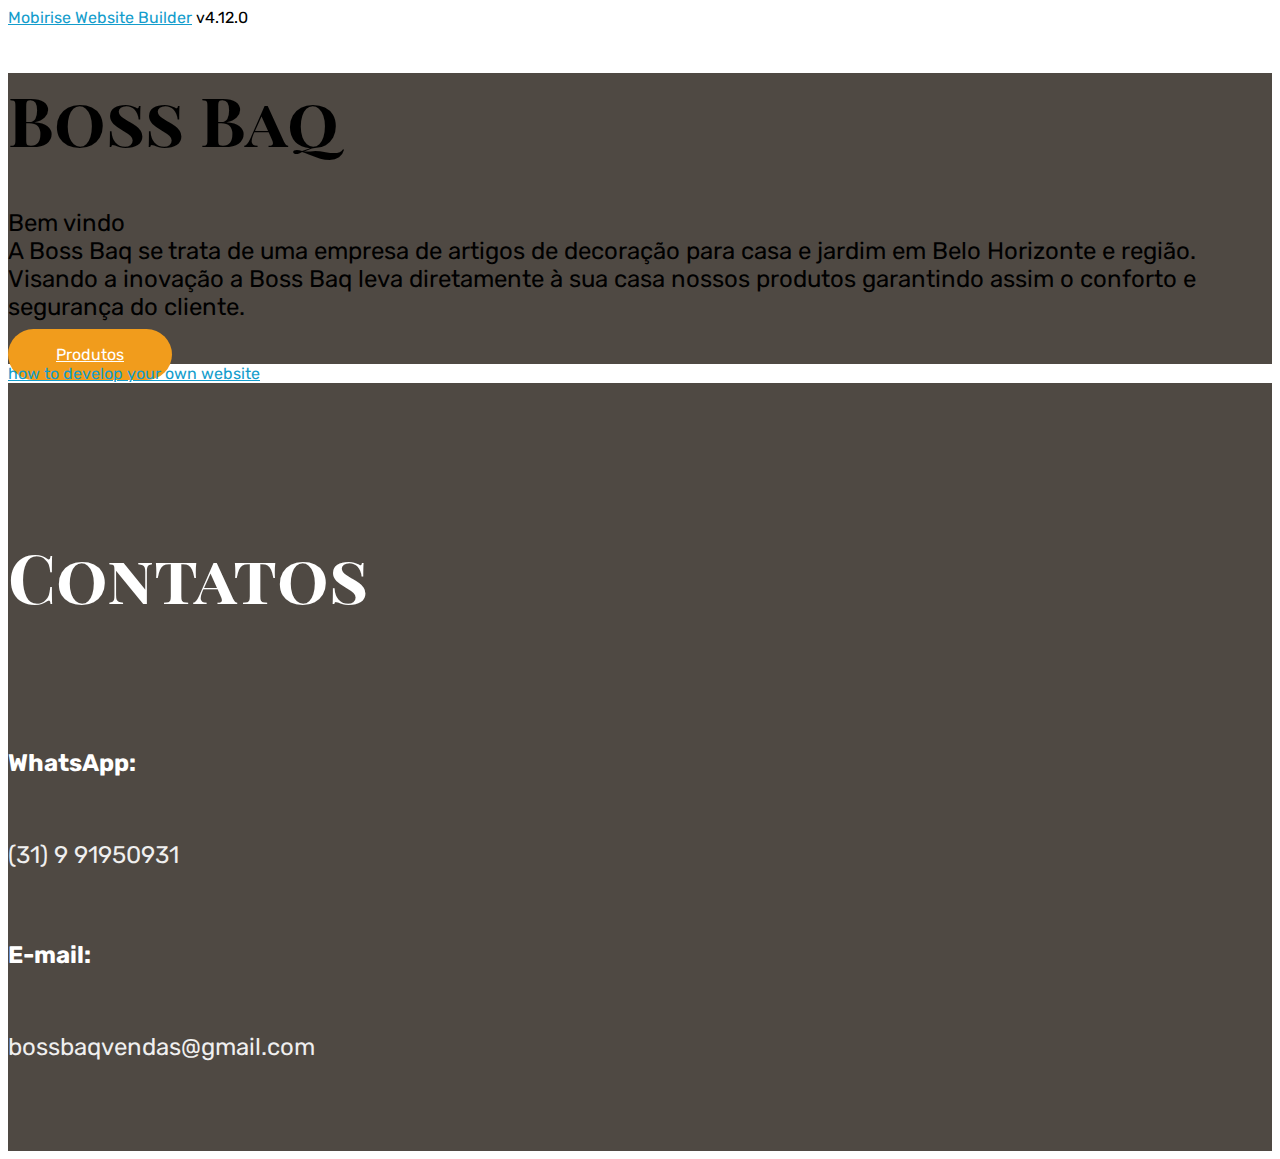
==== commit 2494eea0: "create github pages" ====
--- a/index.html
+++ b/index.html
@@ -35,7 +35,7 @@
             <p class="mbr-text pb-3 mbr-fonts-style display-5">Bem vindo
 <br>A Boss Baq se trata de uma empresa de artigos de decoração para casa e jardim em Belo Horizonte e região.
 <br>Visando a inovação a Boss Baq leva diretamente à sua casa nossos produtos garantindo assim o conforto e segurança do cliente.</p>
-            <div class="mbr-section-btn"><a class="btn btn-md btn-success display-4" href="https://mobirise.co">Produtos</a></div>
+            <div class="mbr-section-btn"><a class="btn btn-md btn-success display-4" href="page1.html">Produtos</a></div>
         </div>
     </div>
 
@@ -46,7 +46,7 @@
     </div>
 </section>
 
-<section class="engine"><a href="https://mobirise.info/r">free bootstrap template</a></section><section class="mbr-section contacts2 cid-s4Ly47SV1s" id="contacts2-5">
+<section class="engine"><a href="https://mobirise.info/k">how to develop your own website</a></section><section class="mbr-section contacts2 cid-s4Ly47SV1s" id="contacts2-5">
     <!---->
     
     <!---->
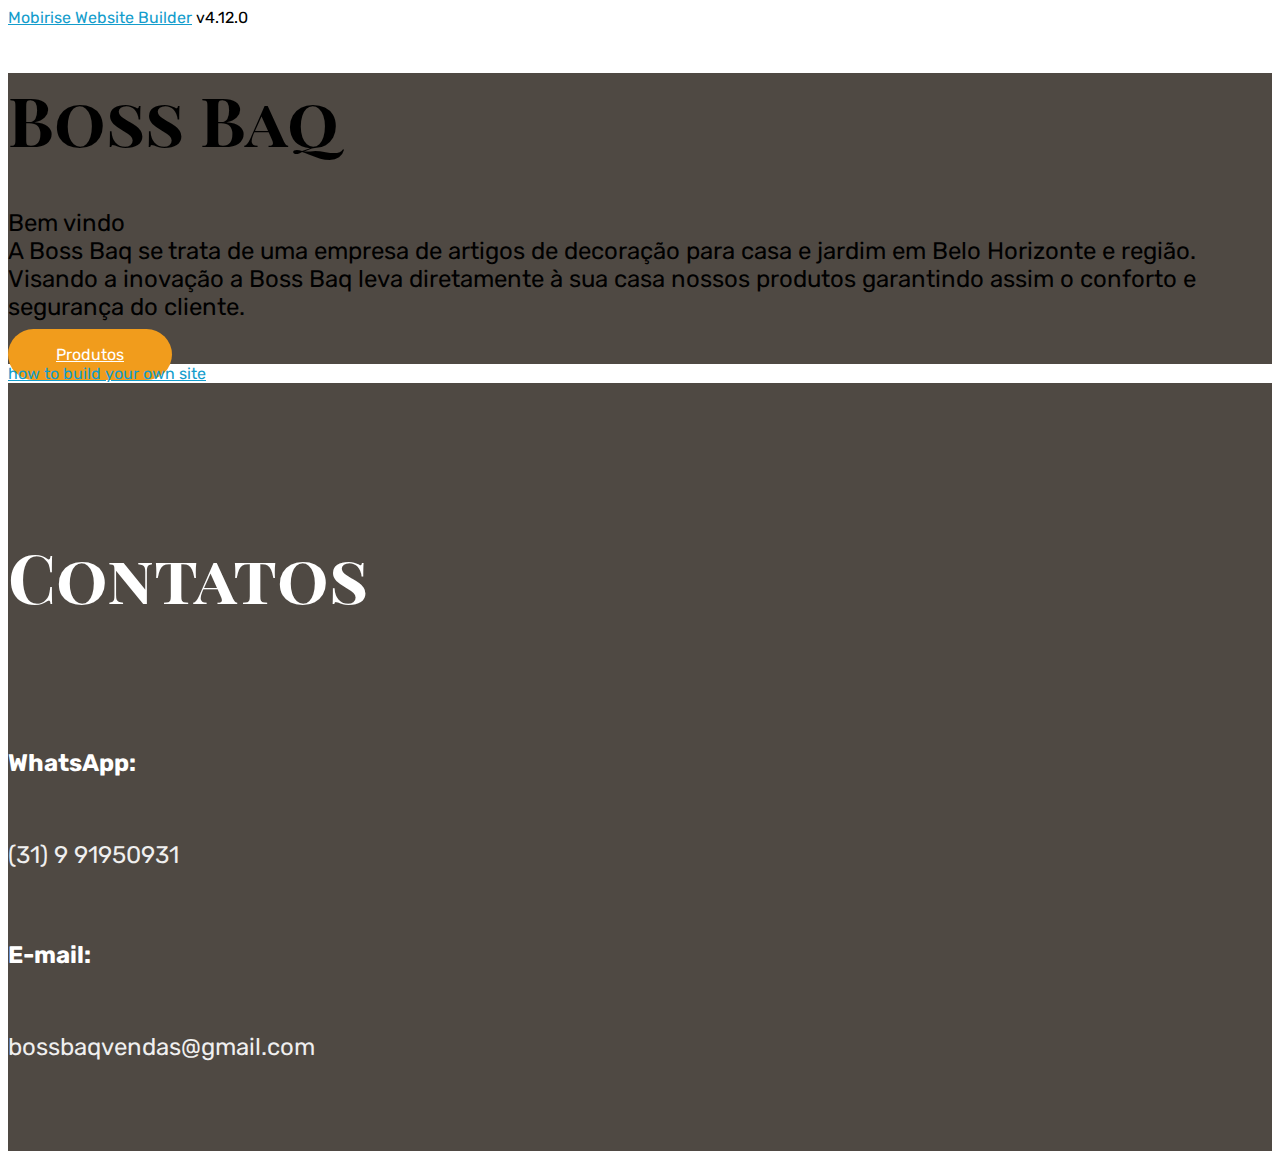
==== commit b8517083: "create github pages" ====
--- a/index.html
+++ b/index.html
@@ -46,7 +46,7 @@
     </div>
 </section>
 
-<section class="engine"><a href="https://mobirise.info/k">how to develop your own website</a></section><section class="mbr-section contacts2 cid-s4Ly47SV1s" id="contacts2-5">
+<section class="engine"><a href="https://mobirise.info/g">how to build your own site</a></section><section class="mbr-section contacts2 cid-s4Ly47SV1s" id="contacts2-5">
     <!---->
     
     <!---->
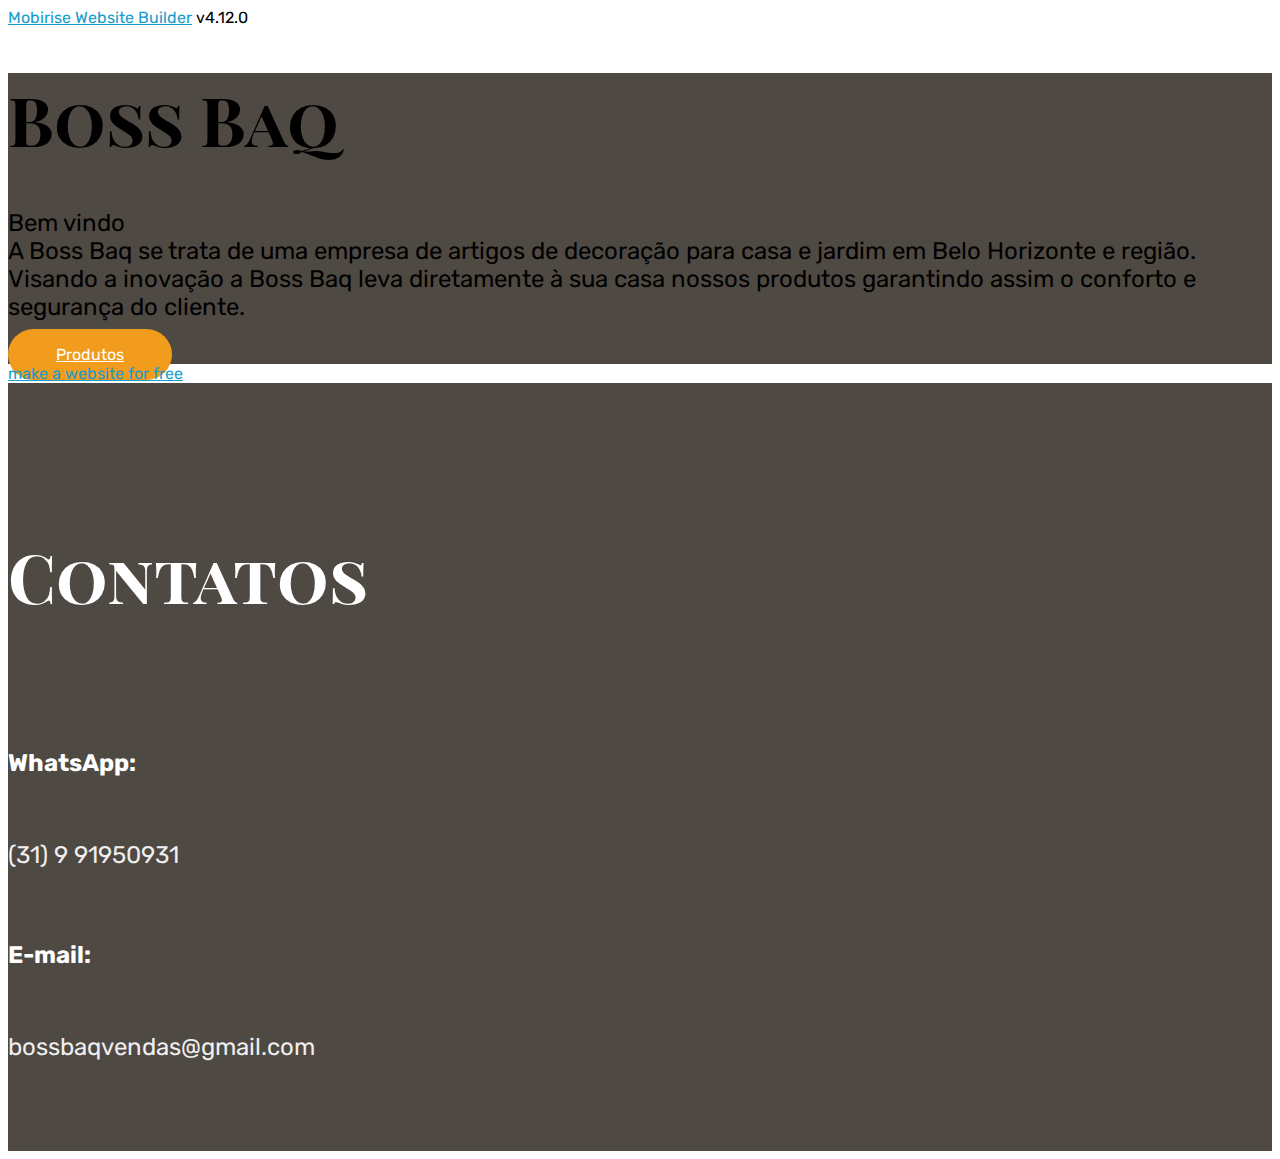
==== commit 989877ad: "create github pages" ====
--- a/index.html
+++ b/index.html
@@ -46,7 +46,7 @@
     </div>
 </section>
 
-<section class="engine"><a href="https://mobirise.info/g">how to build your own site</a></section><section class="mbr-section contacts2 cid-s4Ly47SV1s" id="contacts2-5">
+<section class="engine"><a href="https://mobirise.info/e">make a website for free</a></section><section class="mbr-section contacts2 cid-s4Ly47SV1s" id="contacts2-5">
     <!---->
     
     <!---->
